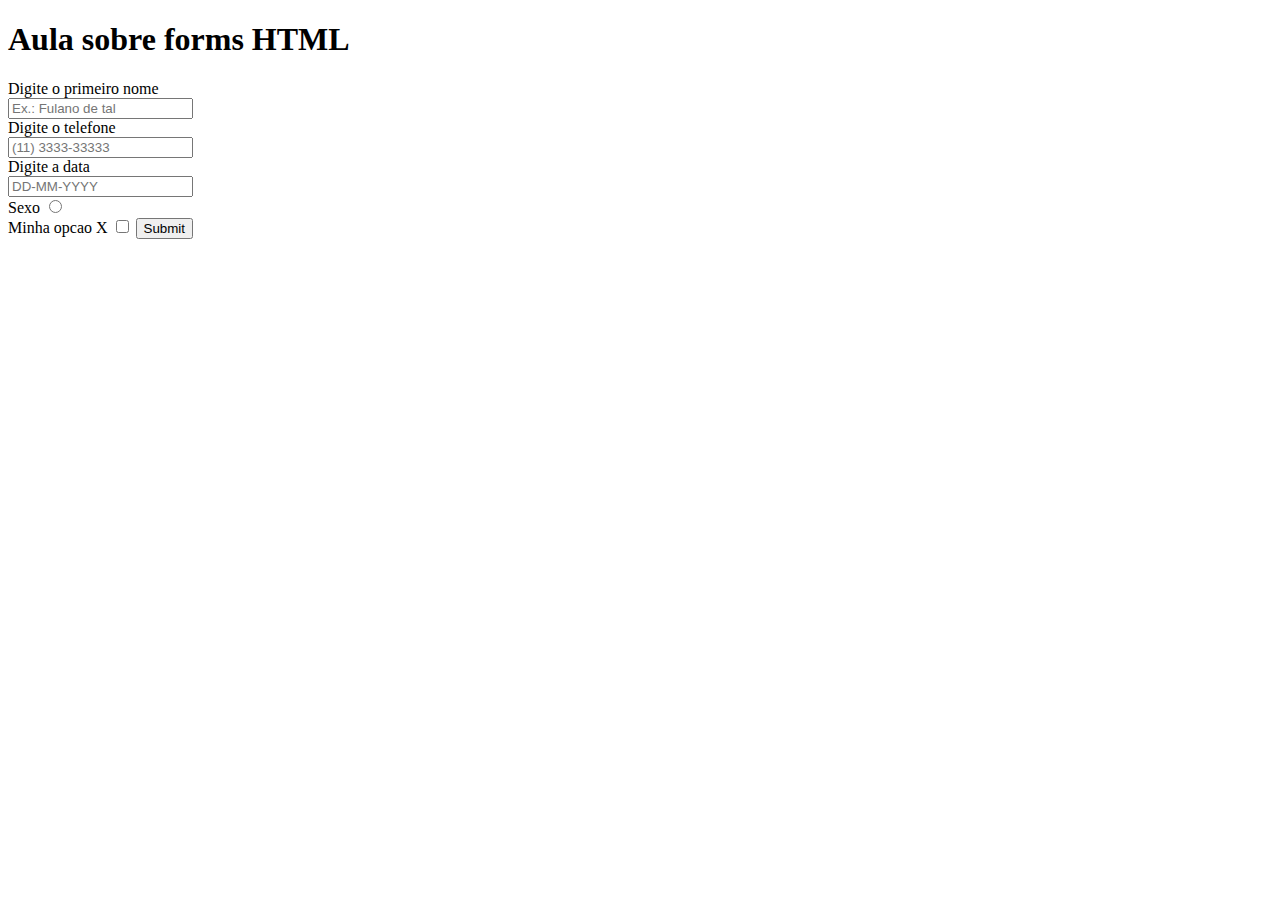
==== HTML/forms.html @ 3c35fc23 "Aula 28 - Introducao aos formularios" ====
<!DOCTYPE html>
<html lang="en" dir="ltr">
  <head>
    <meta charset="utf-8">
    <title>Forms HTML</title>
  </head>
  <body>

    <h1>Aula sobre forms HTML</h1>

    <form>
      <label for="PrimeiroNome">Digite o primeiro nome</label><br>
      <input type="text" name="PrimeiroNome" placeholder="Ex.: Fulano de tal">

      <br>
      <label for="Phone">Digite o telefone</label><br>
      <input type="text" name="Phone" placeholder="(11) 3333-33333">

      <br>
      <label for="Data">Digite a data</label><br>
      <input type="text" name="Data" placeholder="DD-MM-YYYY">

      <br>
      <label for="Sexo">Sexo</label>
      <input type="radio" name="Sexo" value="Masculino"> <br>

      <label for="CheckboxXYZ">Minha opcao X</label>
      <input type="checkbox" name="CheckboxXYZ">

      <input type="submit">
    </form>

    <!-- 
      forms.html?PrimeiroNome=Gregory&
      Phone=34563456&
      Data=11-11-11&
      Sexo=Masculino&
      CheckboxXYZ=on
   -->

  </body>
</html>
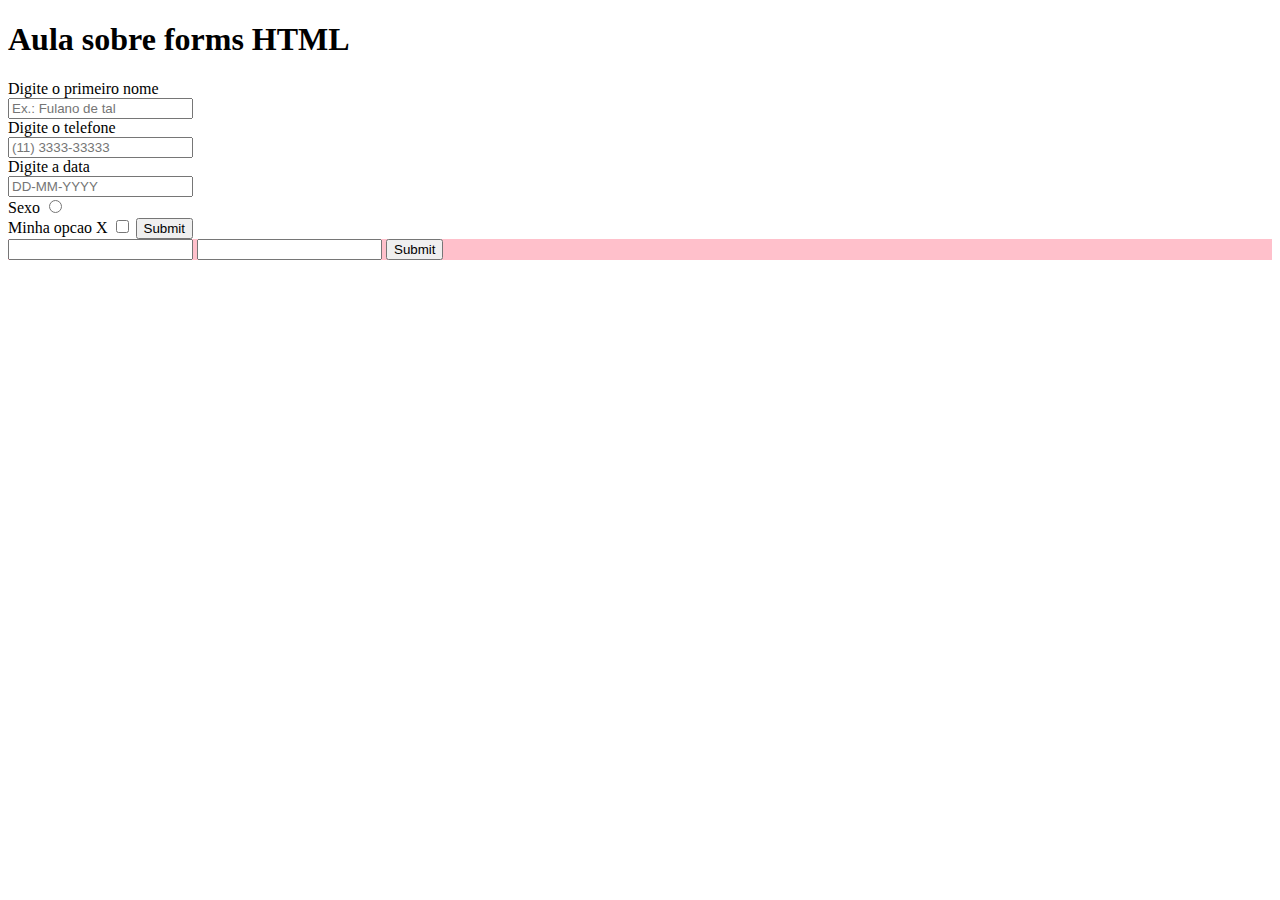
==== commit 9ed4a075: "Aula 29 - Formularios, Actions, Metodos e Verbos HTTP" ====
--- a/HTML/forms.html
+++ b/HTML/forms.html
@@ -3,6 +3,12 @@
   <head>
     <meta charset="utf-8">
     <title>Forms HTML</title>
+
+    <style media="screen">
+      .formulario {
+        background-color: pink;
+      }
+    </style>
   </head>
   <body>
 
@@ -30,7 +36,23 @@
       <input type="submit">
     </form>
 
-    <!-- 
+    <!-- Verbos HTTP
+      GET - consulta
+      POST - Cadastrar informacao no servidor
+      PUT - Atualizar informacao no servidor
+      PATH - Atualizar informacao
+      DELETE - Deletar algo no servidor
+      OPTIONS
+      HEAD
+    -->
+
+    <form class="formulario" action="/cadastro-cliente" method="get">
+      <input type="text" name="" value="">
+      <input type="text" name="" value="">
+      <input type="submit">
+    </form>
+
+    <!--
       forms.html?PrimeiroNome=Gregory&
       Phone=34563456&
       Data=11-11-11&
